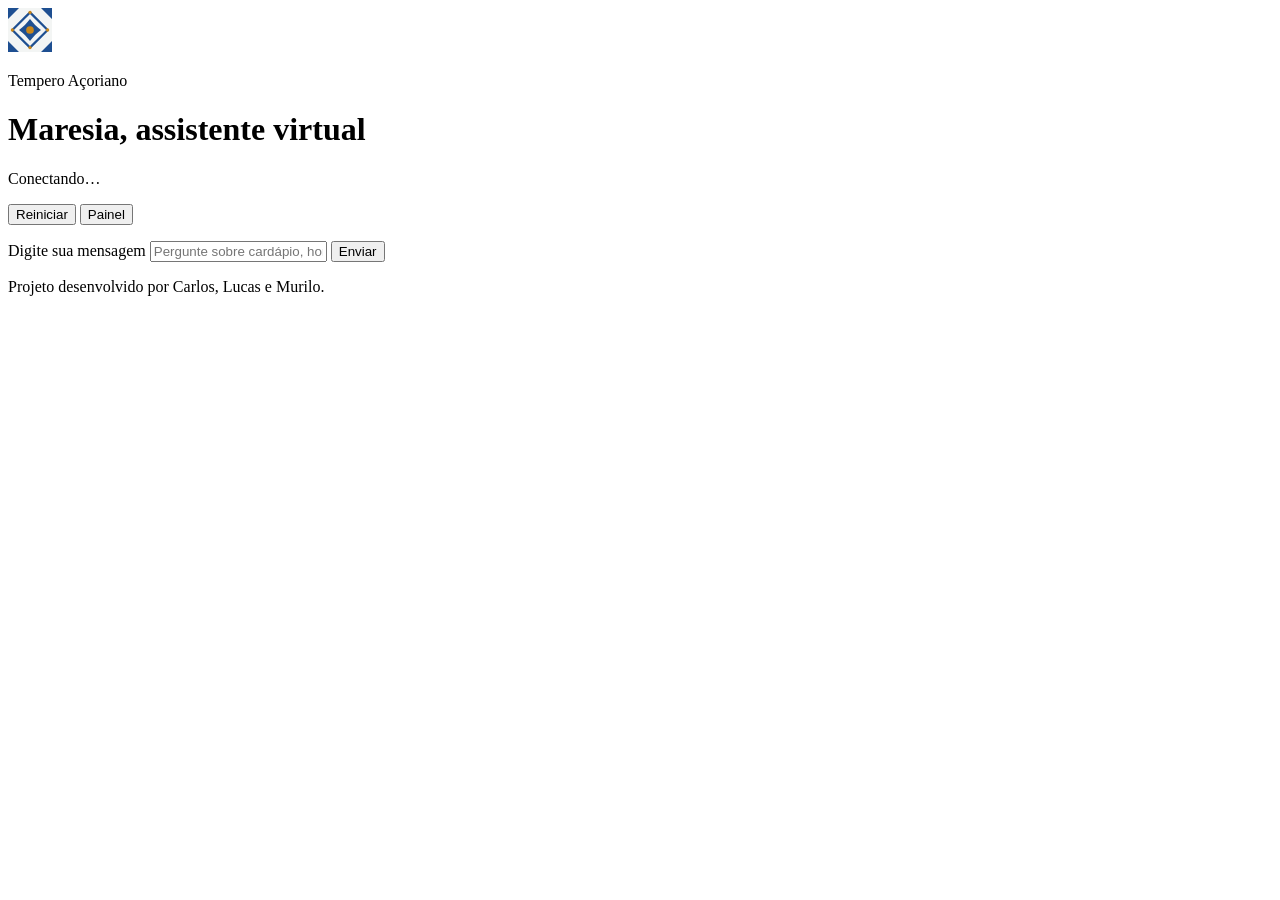
==== static/index.html @ e043dbf4 "feat(interface): adiciona estrutura base e cabecalho do chat em index.html" ====
<!DOCTYPE html>
<html lang="pt-BR">
<head>
  <meta charset="UTF-8">
  <meta name="viewport" content="width=device-width, initial-scale=1">
  <meta name="description" content="Maresia, a assistente virtual do restaurante Tempero Açoriano.">
  <title>Maresia | Tempero Açoriano</title>

  <link rel="preconnect" href="https://fonts.googleapis.com">
  <link rel="preconnect" href="https://fonts.gstatic.com" crossorigin>
  <link rel="stylesheet" href="https://fonts.googleapis.com/css2?family=Alegreya:wght@500;700&family=Alegreya+Sans:wght@400;500;700&display=swap">

  <link rel="stylesheet" href="/static/styles.css">

  <link rel="icon" type="image/svg+xml" href="data:image/svg+xml,%3Csvg xmlns='http://www.w3.org/2000/svg' viewBox='0 0 40 40'%3E%3Crect width='40' height='40' rx='6' fill='%231E4F91'/%3E%3Cpath d='M20 5 35 20 20 35 5 20Z' fill='%23F3F5F4'/%3E%3Ccircle cx='20' cy='20' r='6' fill='%23C8861A'/%3E%3C/svg%3E">
</head>
<body>
  <!-- Símbolos reutilizáveis (usados com <use href="#azulejo">) -->
  <svg xmlns="http://www.w3.org/2000/svg" width="0" height="0" style="position:absolute" aria-hidden="true" focusable="false">
    <symbol id="azulejo" viewBox="0 0 40 40">
      <rect width="40" height="40" fill="#F3F5F4"/>
      <path d="M0 0h10L0 10Z M40 0v10L30 0Z M0 40V30l10 10Z M40 40H30l10-10Z" fill="#1E4F91"/>
      <path d="M20 4 36 20 20 36 4 20Z" fill="none" stroke="#1E4F91" stroke-width="2"/>
      <path d="M20 10c3 4 6 7 10 10-4 3-7 6-10 10-3-4-6-7-10-10 4-3 7-6 10-10Z" fill="#1E4F91"/>
      <circle cx="20" cy="20" r="3.5" fill="#C8861A"/>
      <circle cx="20" cy="4" r="1.5" fill="#C8861A"/>
      <circle cx="36" cy="20" r="1.5" fill="#C8861A"/>
      <circle cx="20" cy="36" r="1.5" fill="#C8861A"/>
      <circle cx="4" cy="20" r="1.5" fill="#C8861A"/>
    </symbol>
  </svg>

  <header class="topo">
    <div class="topo__marca">
      <svg class="topo__logo" width="44" height="44" aria-hidden="true" focusable="false">
        <use href="#azulejo"/>
      </svg>
      <div class="topo__textos">
        <p class="topo__restaurante">Tempero Açoriano</p>
        <h1 class="topo__titulo">Maresia, assistente virtual</h1>
        <p id="status" class="topo__status" role="status" aria-live="polite">Conectando…</p>
      </div>
    </div>

    <div class="topo__acoes">
      <button id="botao-reiniciar" class="botao botao--secundario" type="button"
              title="Começar uma nova conversa">
        Reiniciar
      </button>
      <button id="botao-painel" class="botao botao--secundario" type="button"
              aria-controls="painel" aria-expanded="false"
              title="Ver detalhes do modelo">
        Painel
      </button>
    </div>
  </header>

  <div class="faixa-azulejos" aria-hidden="true"></div>

  <main class="layout">
    <section class="conversa" aria-label="Conversa com a Maresia">
      <ol id="mensagens" class="mensagens" aria-live="polite" aria-relevant="additions"></ol>

      <div id="sugestoes" class="sugestoes" aria-label="Sugestões de mensagem"></div>

      <form id="formulario" class="formulario" autocomplete="off">
        <label for="campo-mensagem" class="visualmente-oculto">Digite sua mensagem</label>
        <input id="campo-mensagem" class="formulario__campo" type="text" name="mensagem"
               placeholder="Pergunte sobre cardápio, horários, reservas…"
               maxlength="500" required>
        <button id="botao-enviar" class="botao botao--primario" type="submit">Enviar</button>
      </form>

      <footer class="rodape">
        <p>Projeto desenvolvido por Carlos, Lucas e Murilo.</p>
      </footer>
    </section>

    <!-- continua: painel lateral (#painel), script e fechamento de </main>, </body> e </html> -->
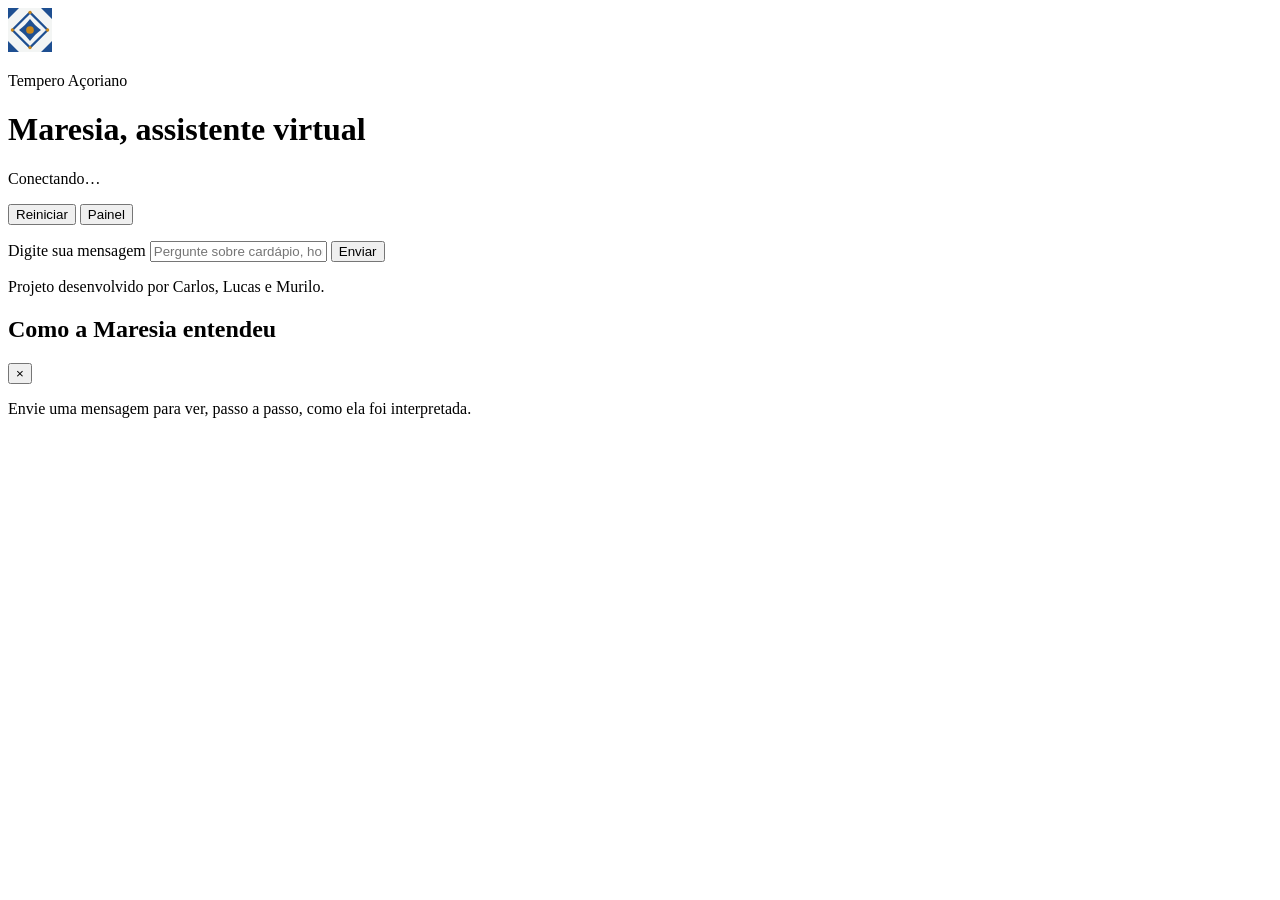
==== commit fe3e1012: "feat(interface): adiciona painel lateral de analise da IA em index.html" ====
--- a/static/index.html
+++ b/static/index.html
@@ -57,7 +57,7 @@
 
   <div class="faixa-azulejos" aria-hidden="true"></div>
 
-  <main class="layout">
+  <main class="corpo">
     <section class="conversa" aria-label="Conversa com a Maresia">
       <ol id="mensagens" class="mensagens" aria-live="polite" aria-relevant="additions"></ol>
 
@@ -76,4 +76,53 @@
       </footer>
     </section>
 
-    <!-- continua: painel lateral (#painel), script e fechamento de </main>, </body> e </html> -->
+    <aside class="painel" id="painel" aria-labelledby="painel-titulo">
+      <div class="painel__cabecalho">
+        <h2 id="painel-titulo" class="painel__titulo">Como a Maresia entendeu</h2>
+        <button id="botao-fechar-painel" class="botao botao--icone" type="button"
+                aria-label="Fechar painel">
+          <span aria-hidden="true">×</span>
+        </button>
+      </div>
+
+      <p id="painel-vazio" class="painel__vazio">
+        Envie uma mensagem para ver, passo a passo, como ela foi interpretada.
+      </p>
+
+      <ol class="etapas" id="etapas" hidden>
+        <li class="etapa">
+          <h3 class="etapa__titulo">Pré-processamento</h3>
+          <p class="etapa__descricao">Texto normalizado e tokens usados pelo modelo.</p>
+          <div id="etapa-preprocessamento" class="etapa__conteudo"></div>
+        </li>
+        <li class="etapa">
+          <h3 class="etapa__titulo">Probabilidade por intenção</h3>
+          <p class="etapa__descricao">As intenções mais prováveis segundo o classificador.</p>
+          <div id="etapa-probabilidades" class="etapa__conteudo"></div>
+        </li>
+        <li class="etapa">
+          <h3 class="etapa__titulo">Entidades extraídas</h3>
+          <p class="etapa__descricao">Datas, horários, pratos e outras informações encontradas.</p>
+          <div id="etapa-entidades" class="etapa__conteudo"></div>
+        </li>
+        <li class="etapa">
+          <h3 class="etapa__titulo">Decisão</h3>
+          <p class="etapa__descricao">A intenção escolhida e por que a resposta foi essa.</p>
+          <div id="etapa-decisao" class="etapa__conteudo"></div>
+        </li>
+        <li class="etapa">
+          <h3 class="etapa__titulo">Contexto da conversa</h3>
+          <p class="etapa__descricao">O que a Maresia está lembrando desta conversa.</p>
+          <div id="etapa-contexto" class="etapa__conteudo"></div>
+        </li>
+      </ol>
+
+      <footer id="info-modelo" class="painel__info" aria-live="polite"></footer>
+    </aside>
+  </main>
+
+  <div class="veu" id="veu" hidden></div>
+
+  <script src="static/script.js"></script>
+</body>
+</html>
